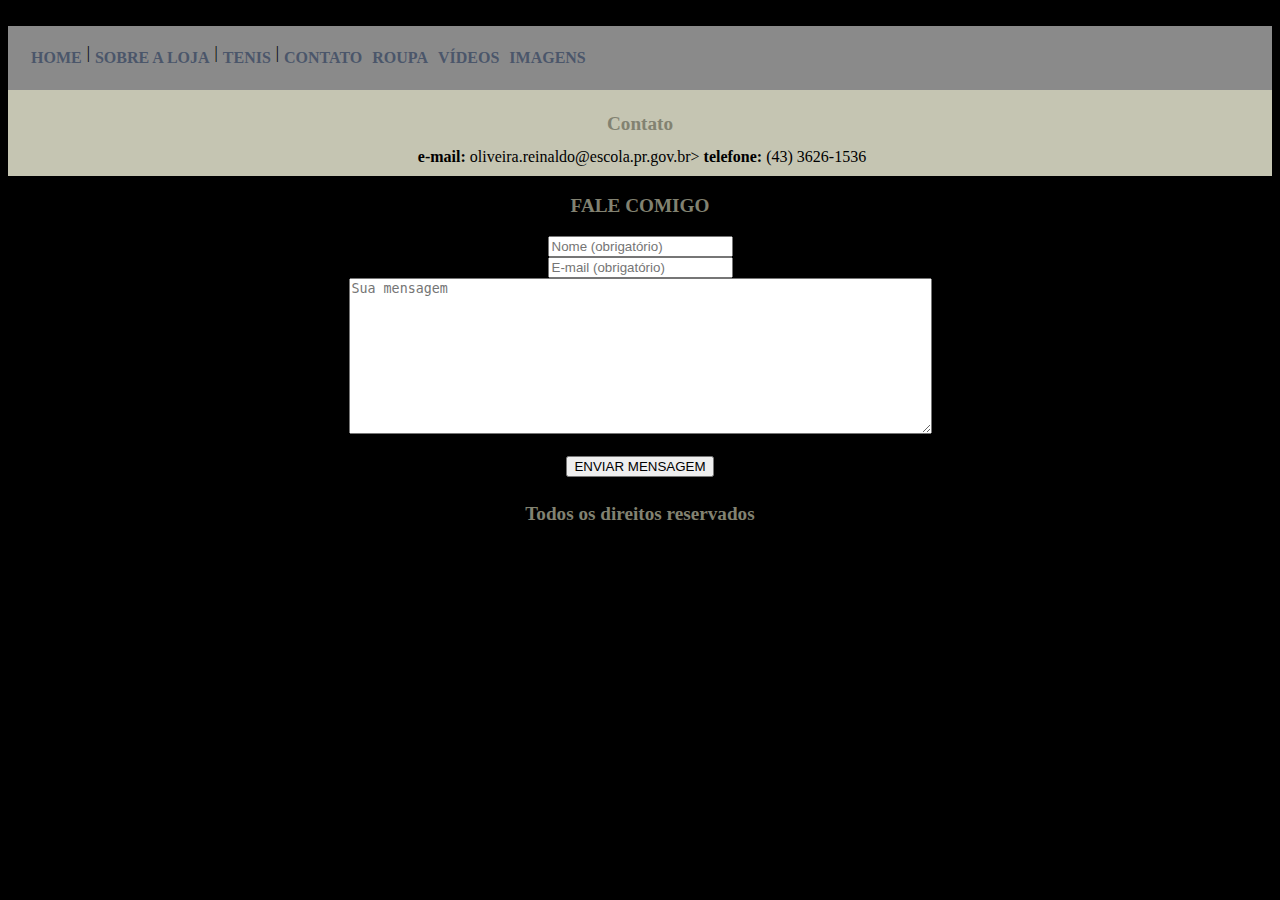
==== contato.html @ 6f372916 "Create contato.html" ====
<!DOCTYPE html>
<html>
<head>
	<link rel="shortcut icon" href="https://avatars.githubusercontent.com/u/104535684?v=4" type="image/x-icon" />
	<meta charset="utf-8">
	<meta name="viewport" content="width=device-width, initial-scale=1">
	<title>Professor Reinaldo de Oliveira</title>
	<link rel="stylesheet" type="text/css" href="style.css">
</head>
<body>
	<div id="principal">
		<img src="">
	</div>
	<div id="menu">
		<a href="index.html">HOME</a> |
		<a href="sobre a loja.html">SOBRE A LOJA</a> |
		<a href="tenis">TENIS</a> |
		<a href="contato.html">CONTATO</a>
		<a href="roupa.html">ROUPA</a>
		<a href="videos.html">VÍDEOS</a>
		<a href="imagens.html">IMAGENS</a>
	</div>

	<div id="conteudo"> <!--Inicio do conteudo-->

		<h1>Contato</h1>

		<img src=""

		<div>
			<strong>e-mail:</strong>
			oliveira.reinaldo@escola.pr.gov.br>
			<strong>telefone:</strong>
			(43) 3626-1536
		</div>

	</div> <!--Fim do conteudo-->
	<div id="form"> <!--Inicio do form-->
	       <h3>FALE COMIGO</h3>
		            <form action="envia.php" method="post" id="contact-form">
              <div class="messages"></div>
              <div class="form-group form-error" data-aos="fade-up" data-aos-delay="200">
                <input id="form_web" type="text" name="name" class="form-control" placeholder="Nome (obrigatório)"
                  required="required">
              </div>
              <div class="form-group form_left form-error" data-aos="fade-up" data-aos-delay="100">
                <input id="form_email" type="email" name="email" class="form-control" placeholder="E-mail (obrigatório)"
                  required="required" data-error="Digite um e-mail válido.">
                <div class="help-block with-errors"></div>
              </div>
              <div class="form-group form-error" data-aos="fade-up" data-aos-delay="300">
                <textarea id="form_message" name="message" class="form-control form-textarea" rows="10" cols="70" placeholder="Sua mensagem"
                  required="required" data-error="Digite sua mensagem para Reinaldo de Oliveira"></textarea>
                <div class="help-block with-errors"></div>
                <br>
                <button class="btn btn-green btn-large"> <span class="fa fa-envelope"></span> ENVIAR MENSAGEM </button>
              </div>
            </form>
		<p>	
	</div> <!--Fim do form-->

	<div id="rodape">

		<h4>Todos os direitos reservados</h4>

	</div>

</body>
</html>
---- style.css ----
body {
    background-image: url('https://thumbs.dreamstime.com/b/loja-vazia-da-tabela-e-de-roupa-do-borr%C3%A3o-com-fundo-do-bokeh-77754017.jpg');
    background-repeat: no-repeat;
    background-attachment: fixed;
    background-size:100%;
    background-color: #000;
    color: black;
    text-align: center;
    top: 0;
}
#principal {
	width: 900px; /*Definição de largura padrão*/
}

#menu {/*Formatação do menu*/
	background: #c5c5c5b2;
	/*border: 1px solid red; Borda sólida na div*/
	padding: 18px; display: flex /*Espaçamento interna div*/
}

#conteudo {
	background: #c5c5b2;
	padding: 10px;
}

}
#rodape {
	text-align: center;
	color: #FFFFFF;
}

.img-campanha {
	border: 10px solid #868A08;
}

a { /*Formatação dos links*/
	color: #4b566a;
	text-decoration: none;
	font-weight: bold;
	padding: 5px;
}

h1 {
	color: #828271;
	font-size: 1.2em;
}
h3 {
	color: #828271;
	font-size: 1.2em;
	}
h4 {
	color: #828271;
	font-size: 1.2em;
}
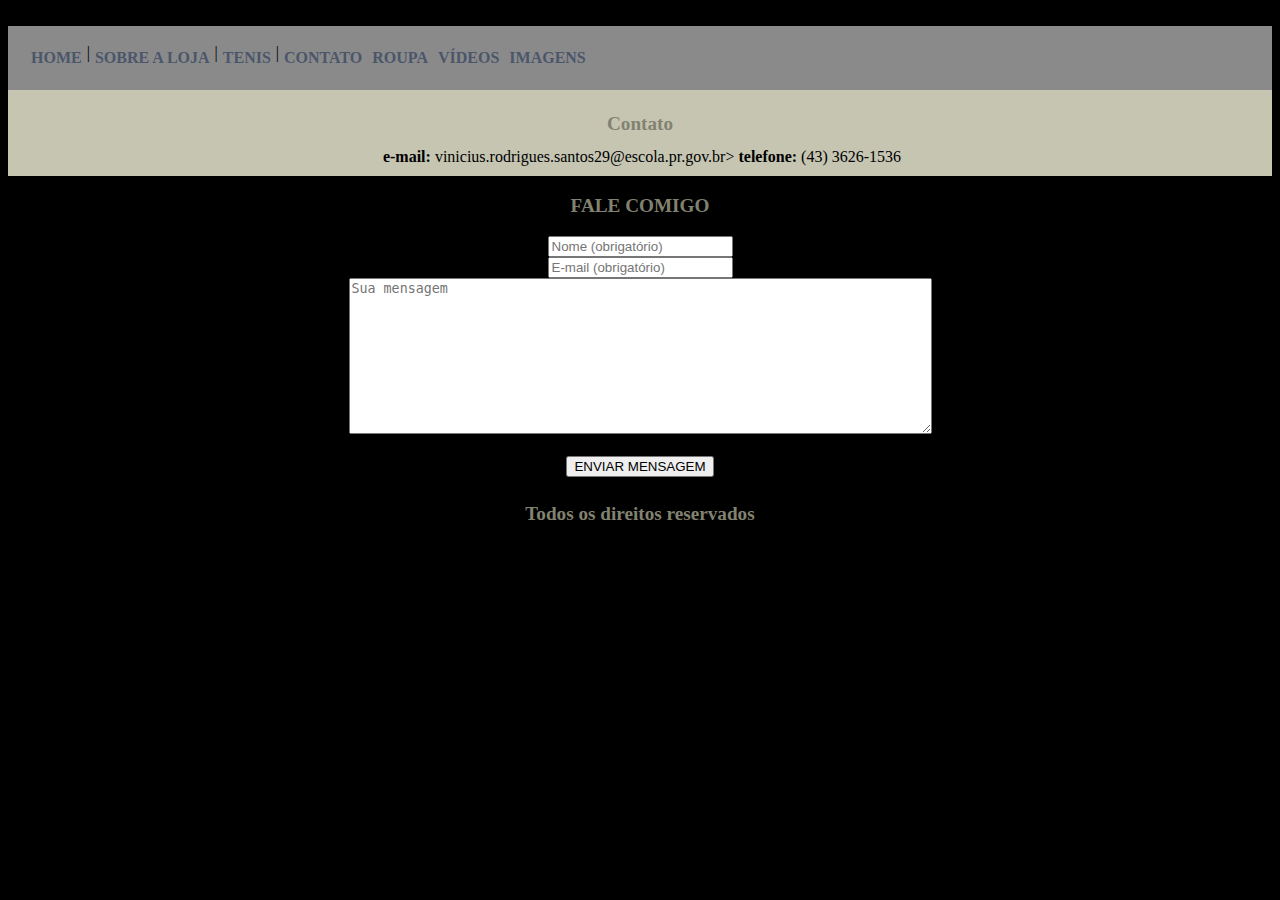
==== commit e2fafd57: "Update contato.html" ====
--- a/contato.html
+++ b/contato.html
@@ -4,7 +4,7 @@
 	<link rel="shortcut icon" href="https://avatars.githubusercontent.com/u/104535684?v=4" type="image/x-icon" />
 	<meta charset="utf-8">
 	<meta name="viewport" content="width=device-width, initial-scale=1">
-	<title>Professor Reinaldo de Oliveira</title>
+	<title>vinicius</title>
 	<link rel="stylesheet" type="text/css" href="style.css">
 </head>
 <body>
@@ -29,7 +29,7 @@
 
 		<div>
 			<strong>e-mail:</strong>
-			oliveira.reinaldo@escola.pr.gov.br>
+			vinicius.rodrigues.santos29@escola.pr.gov.br>
 			<strong>telefone:</strong>
 			(43) 3626-1536
 		</div>
